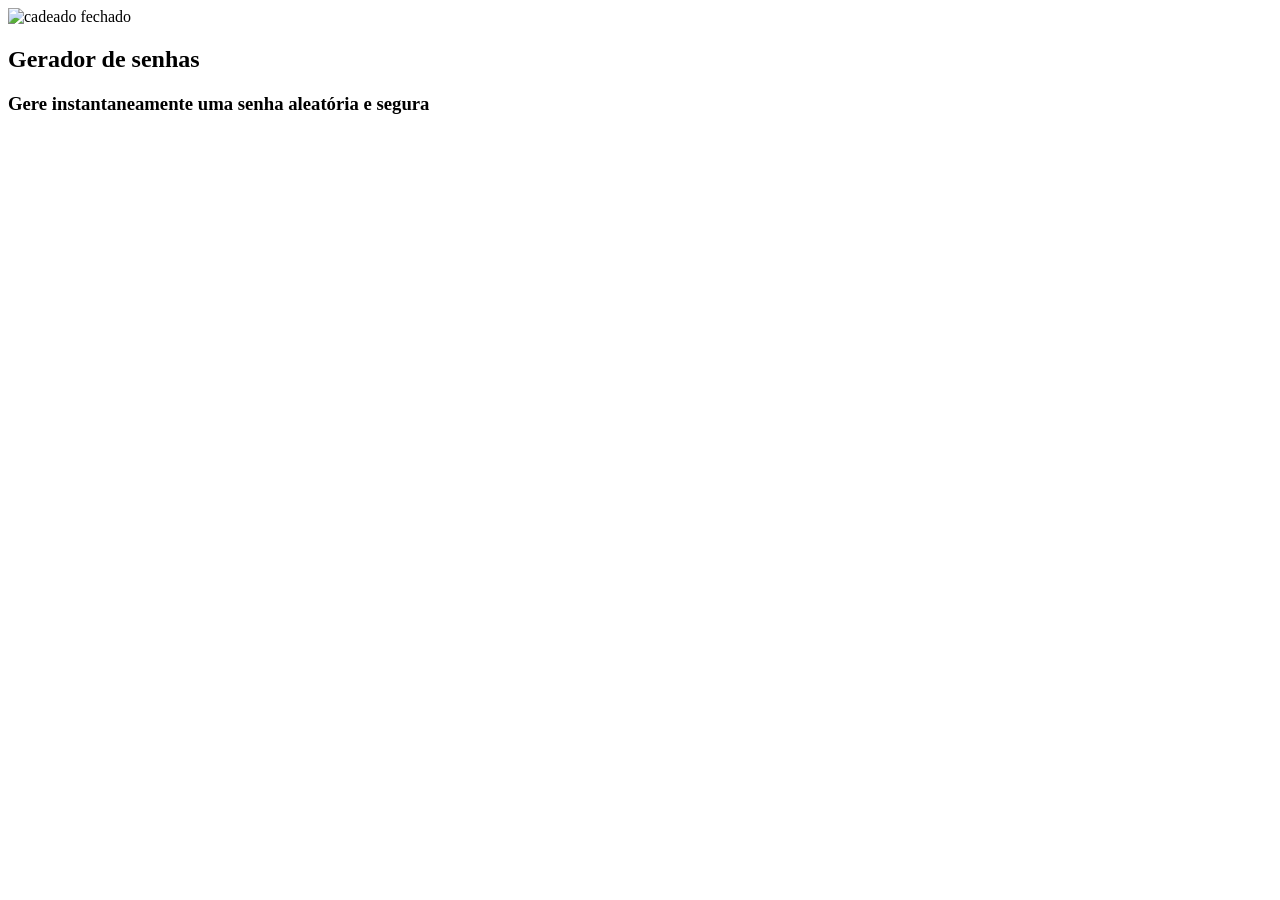
==== inde.html @ f556be15 "primeiro comando" ====
<!DOCTYPE html>
<html lang="pt-br">
<head>
    <meta charset="UTF-8">
    <meta name="viewport" content="width=device-width, initial-scale=1.0">
    <link rel="stylesheet" href="style.css">
    <title>Programando senhas seguras </title>
</head>
<body>
   <img src="unlock.svg" alt="cadeado fechado">
    <h2 class="titulo-principal">Gerador de senhas</h2>
    <h3 class="titulo-secundario">Gere instantaneamente uma senha aleatória e segura</h3> 
</body>
</html>
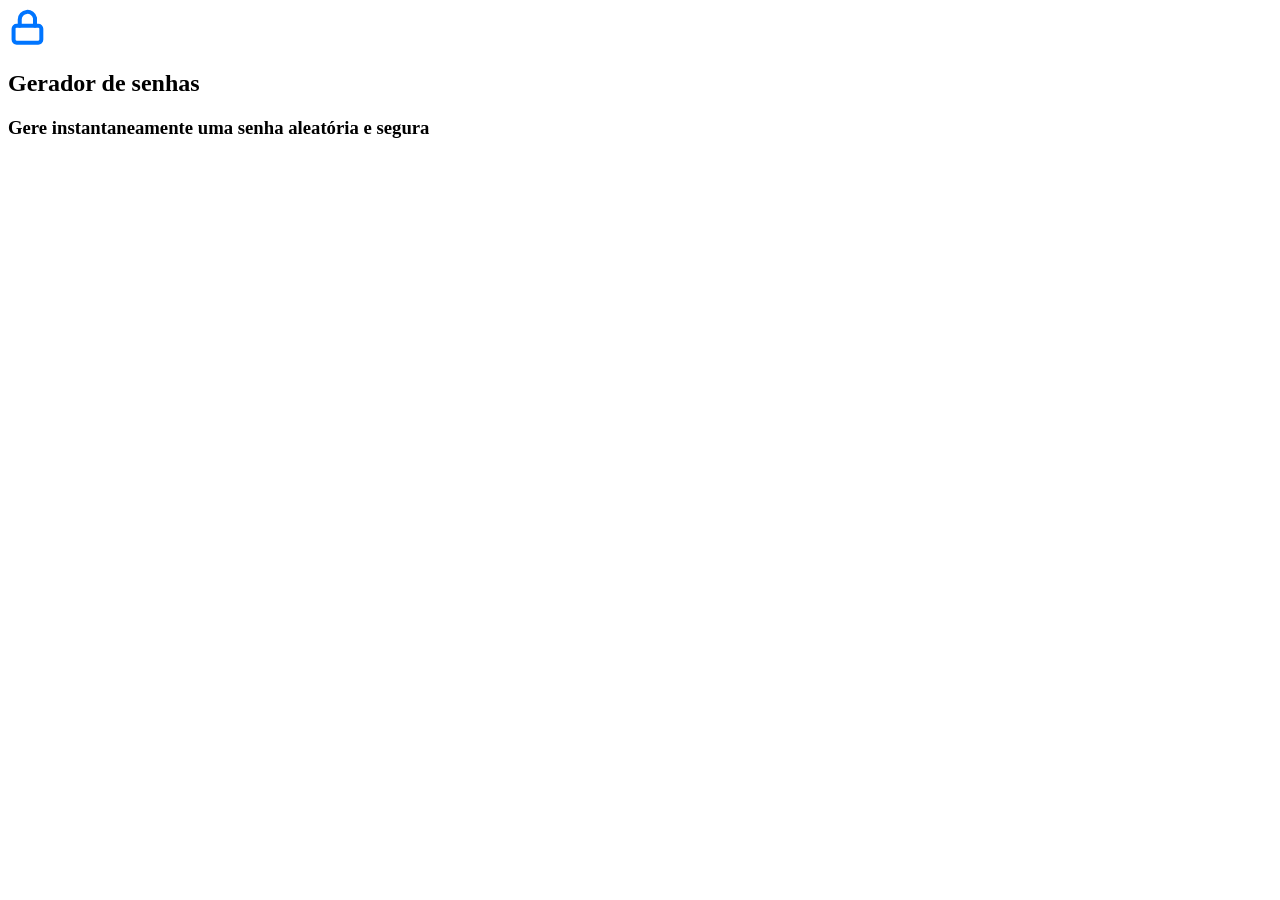
==== commit d5cbab59: "img" ====
--- a/inde.html
+++ b/inde.html
@@ -7,7 +7,7 @@
     <title>Programando senhas seguras </title>
 </head>
 <body>
-   <img src="unlock.svg" alt="cadeado fechado">
+   <img src="unlock (3) (3).svg" alt="cadeado fechado">
     <h2 class="titulo-principal">Gerador de senhas</h2>
     <h3 class="titulo-secundario">Gere instantaneamente uma senha aleatória e segura</h3> 
 </body>
